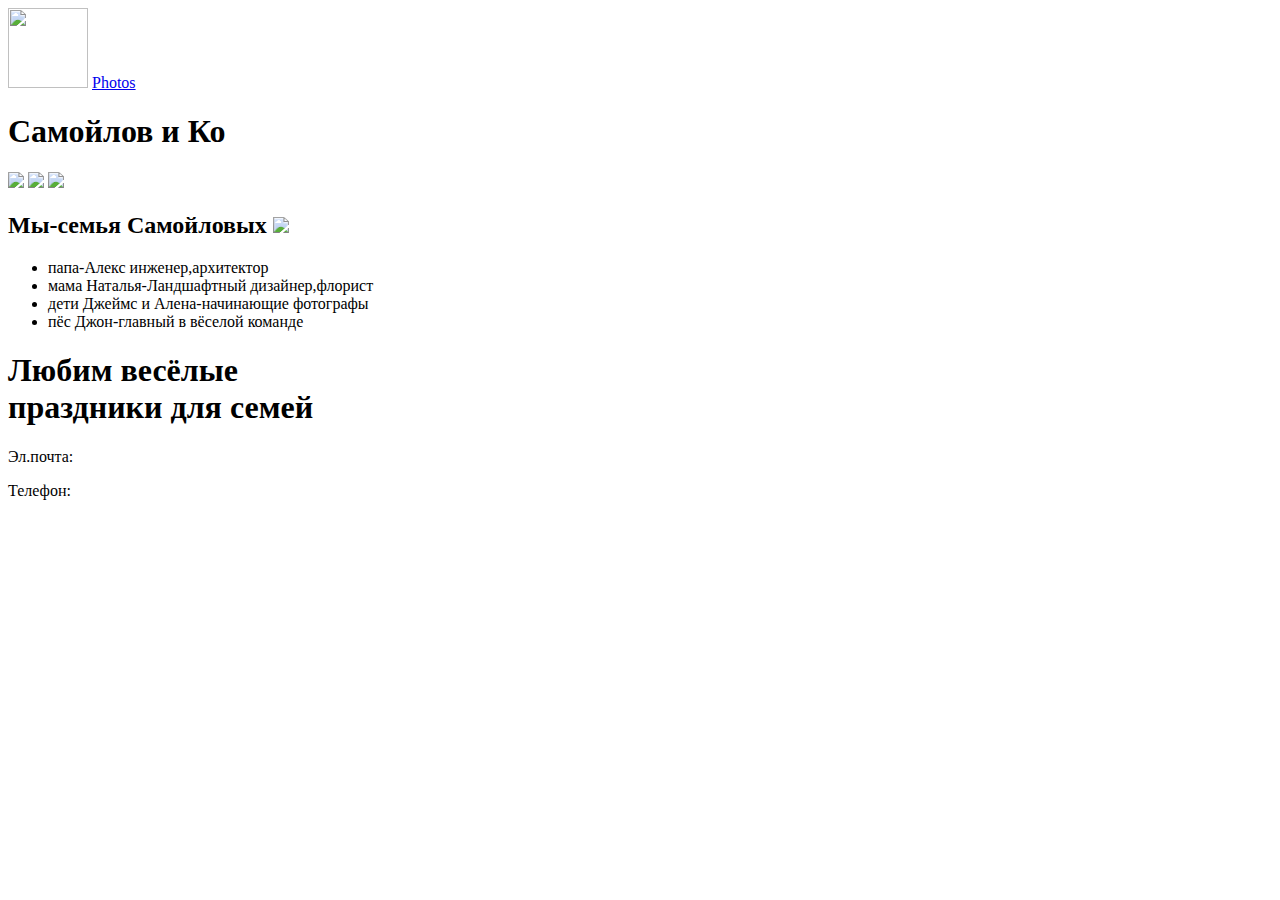
==== index.html @ 205d7fee "Create index.html" ====
<html>
    <head>
        <title>Сомойлов и ко</title>
        <link rel="stylesheet" href="style.css"/>
    </head>
    <body>
        <header>
            <img width="80px" src="https://learn.algoritmika.org/uploads/2021/01/logo_0_1611261359.svg"/>
            <a href="photos.html"> Photos</a>
        </header>
        <main>
            <h1>Самойлов и Ко</h1>
            <img src="https://learn.algoritmika.org/uploads/2021/01/happy-family-2284698_1920%201_0_1611261360.png"/>
            <img src="https://learn.algoritmika.org/uploads/2021/01/children-817368_1920%201_0_1611261360.png"/>
            <img src="https://learn.algoritmika.org/uploads/2021/01/house-1158139_1920%201_0_1611261360.png"/>
            <h2>Мы-семья Самойловых <img src="https://learn.algoritmika.org/uploads/2021/01/smile_0_1611261360.svg"/></h2>
            <ul>
                <li>папа-Алекс инженер,архитектор</li>
                <li>мама Наталья-Ландшафтный дизайнер,флорист </li>
                <li>дети Джеймс и Алена-начинающие фотографы </li>
                <li>пёс Джон-главный в вёселой команде</li>
            </ul>
            <h1 class="algo">Любим весёлые<br/>праздники для семей</h1>
        </main>
        <footer>
            <p> Эл.почта:</p>
            <p> Телефон:</p>
        </footer>
    </body>
</html>
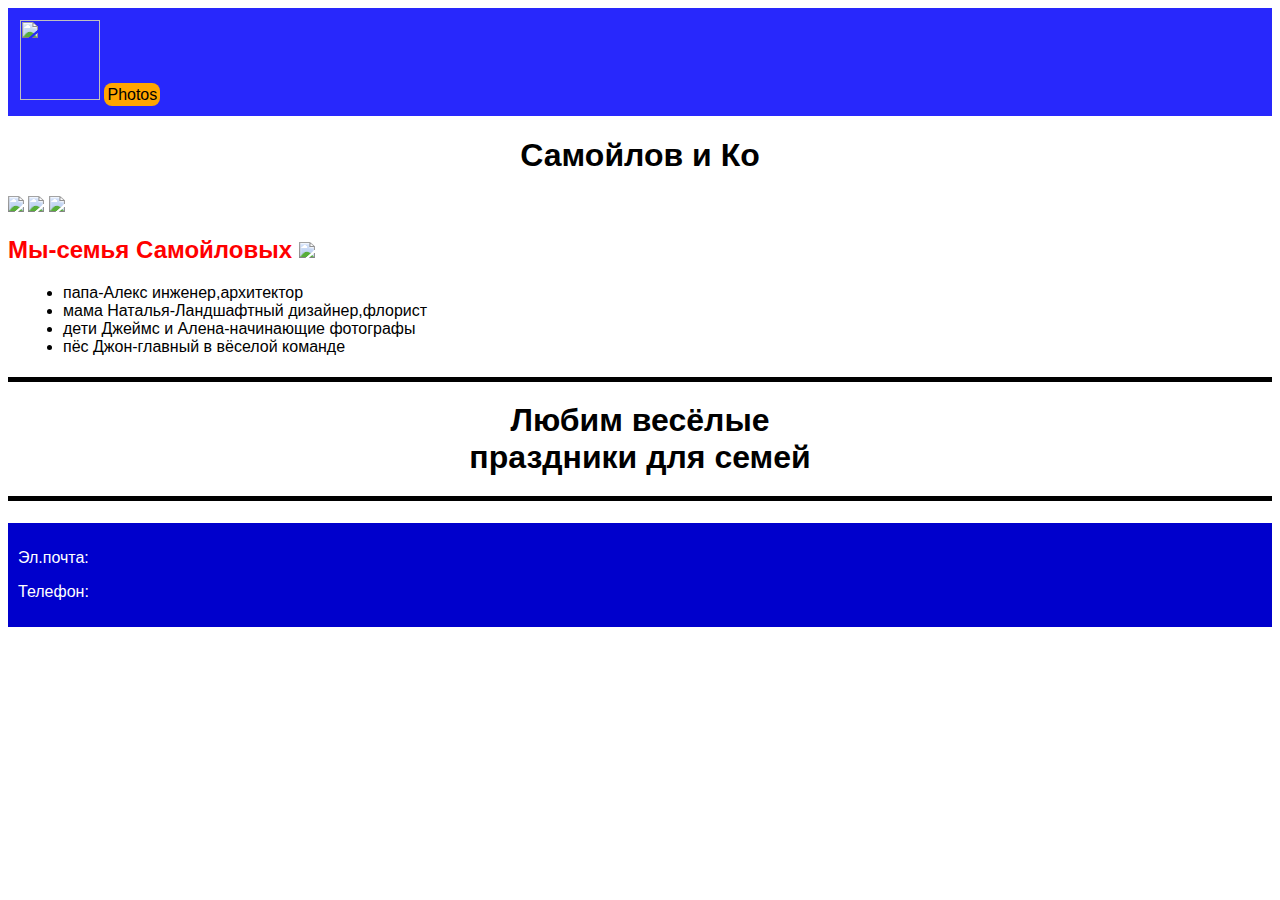
==== commit 26bcfc9b: "Update index.html" ====
--- a/index.html
+++ b/index.html
@@ -2,6 +2,7 @@
     <head>
         <title>Сомойлов и ко</title>
         <link rel="stylesheet" href="style.css"/>
+        <meta name="google-site-verification" content="uLPV7Zm4mkdWsfVH7bMEOuCy6IOoTA_7JN1Dduf-MKU" />
     </head>
     <body>
         <header>
--- a/style.css
+++ b/style.css
@@ -0,0 +1,41 @@
+body {
+    font-family: sans-serif;
+}
+
+h1 {
+    text-align: center;
+}
+
+header {
+    background-color: rgba(26, 26, 252, 0.938);
+    padding: 12px;
+}
+
+h2 {
+    color: red;
+}
+
+ul {
+    list-style: url("https://learn.algoritmika.org/uploads/2021/01/Arrow%201_0_1611261359.svg");
+    margin: 15px;
+}
+
+.algo {
+    border-top: 5px solid black;
+    border-bottom: 5px solid black;
+    padding: 20px;
+}
+
+footer {
+    background-color: rgb(0, 0, 204);
+    color: white;
+    padding: 10px;
+}
+
+header a {
+    text-decoration:none;
+    background-color: orange;
+    color: black;
+    border-radius: 8px;
+    padding: 3px;
+}
